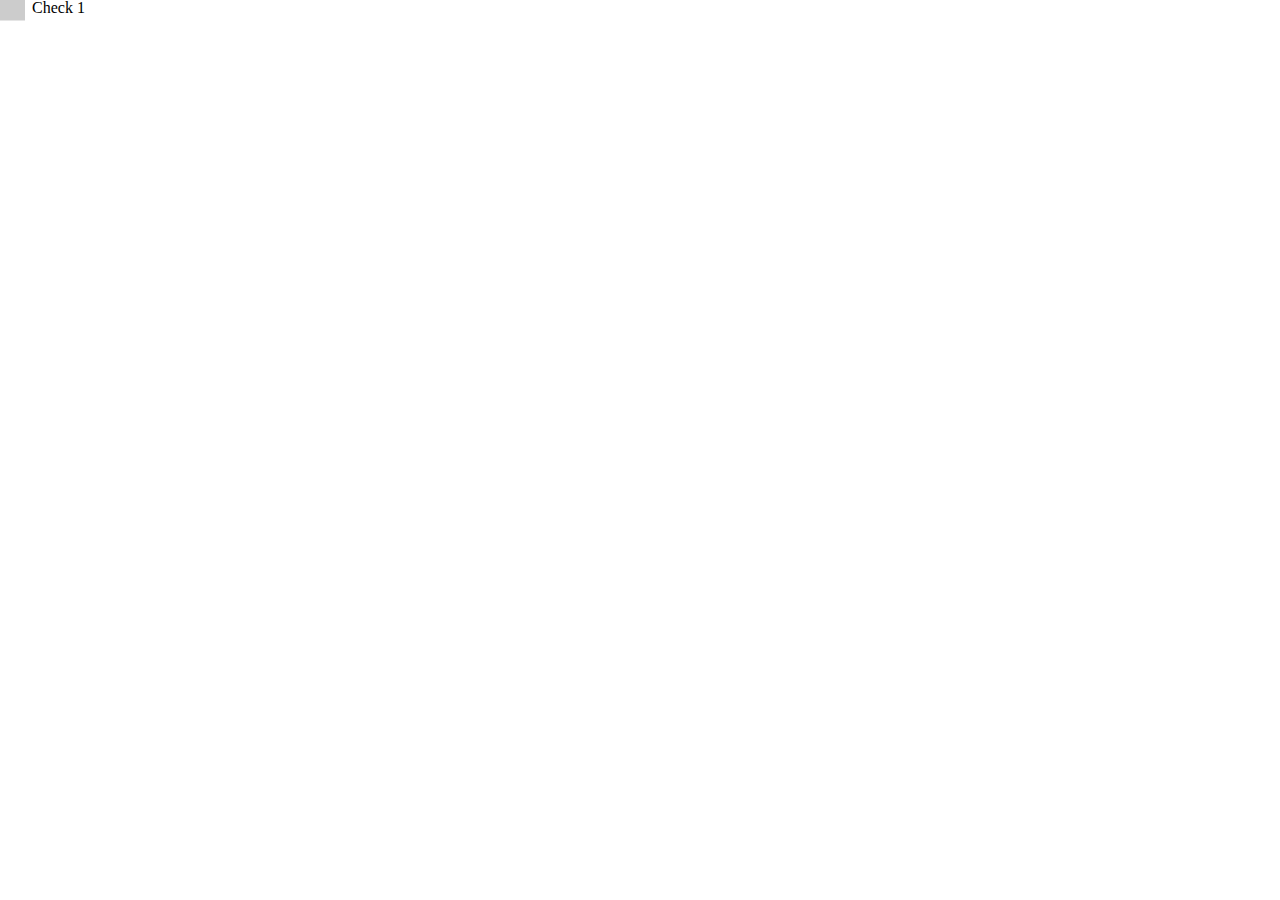
==== index.html @ d841ccab "HTML Boilerplate With SCSS" ====
<!DOCTYPE html>
<html lang="en">

<head>
    <meta charset="UTF-8">
    <meta name="viewport" content="width=device-width, initial-scale=1.0">
    <title>Your Website Title</title>

    <link rel="stylesheet" href="./assets/css/style.css">
</head>

<body>
    <form action="" method="post">
        <div class="form_field-wrapper">
            <div class="form_checkbox ">
                <input type="checkbox" name="check1" id="check1" class="">
                <label for="check1" class="form_label">Check 1</label>
                <span class="checkmark"></span>
            </div>
        </div>
    </form>
</body>

</html>
---- assets/css/style.css ----
/* Import SCSS partials from different directories */
/* Abstracts */
/* Base */
*,
::before,
::after {
  -webkit-box-sizing: border-box;
          box-sizing: border-box;
}

html {
  color-scheme: dark light;
}

html,
body,
div,
span,
applet,
object,
iframe,
h1,
h2,
h3,
h4,
h5,
h6,
p,
blockquote,
pre,
a,
abbr,
acronym,
address,
big,
cite,
code,
del,
dfn,
em,
img,
ins,
kbd,
q,
s,
samp,
small,
strike,
strong,
sub,
sup,
tt,
var,
b,
u,
i,
center,
dl,
dt,
dd,
ol,
ul,
li,
fieldset,
form,
label,
legend,
table,
caption,
tbody,
tfoot,
thead,
tr,
th,
td,
article,
aside,
canvas,
details,
embed,
figure,
figcaption,
footer,
header,
hgroup,
menu,
nav,
output,
ruby,
section,
summary,
time,
mark,
audio,
video {
  margin: 0;
  padding: 0;
  border: 0;
  font-size: 100%;
  font: inherit;
  vertical-align: baseline;
}

/* HTML5 display-role reset for older browsers */
article,
aside,
details,
figcaption,
figure,
footer,
header,
hgroup,
menu,
nav,
section {
  display: block;
}

body {
  min-height: 100vh;
  line-height: 1;
}

ol,
ul {
  list-style: none;
}

image,
picture,
video,
svg {
  display: block;
  max-width: 100%;
}

blockquote,
q {
  quotes: none;
}

blockquote:before,
blockquote:after,
q:before,
q:after {
  content: "";
  content: none;
}

table {
  border-collapse: collapse;
  border-spacing: 0;
}

/***************************************
* Page Structure
***************************************/
.page-wrapper {
  overflow: inherit;
}

.main-wrapper {
  overflow: inherit;
}

/* Structure - Container */
.container-default, .container-large, .container-medium, .container-small {
  margin-inline: auto;
  width: 100%;
}

.container-small {
  max-width: 48rem;
}

.container-medium {
  max-width: 64rem;
}

.container-large {
  max-width: 80rem;
}

/*  Structure - Padding Global(global section padding left and right) */
.padding-global {
  padding-inline: 1.25rem;
}
@media (min-width: 768px) {
  .padding-global {
    padding-inline: 2.5rem;
  }
}

/* Structure - Padding Section(section padding Top and Bottom) */
.padding-section-small {
  padding-top: 2rem;
  padding-bottom: 2rem;
}
@media (min-width: 768px) {
  .padding-section-small {
    padding-top: 3rem;
    padding-bottom: 3rem;
  }
}

.padding-section-small {
  padding-top: 2rem;
  padding-bottom: 2rem;
}
@media (min-width: 768px) {
  .padding-section-small {
    padding-top: 3rem;
    padding-bottom: 3rem;
  }
}

.padding-section-medium {
  padding-top: 3rem;
  padding-bottom: 3rem;
}
@media (min-width: 768px) {
  .padding-section-medium {
    padding-top: 4rem;
    padding-bottom: 4rem;
  }
}
@media (min-width: 992px) {
  .padding-section-medium {
    padding-top: 5rem;
    padding-bottom: 5rem;
  }
}

.padding-section-large {
  padding-top: 4rem;
  padding-bottom: 4rem;
}
@media (min-width: 768px) {
  .padding-section-large {
    padding-top: 6rem;
    padding-bottom: 6rem;
  }
}
@media (min-width: 992px) {
  .padding-section-large {
    padding-top: 8rem;
    padding-bottom: 8rem;
  }
}

/***************************************
* Typography
***************************************/
/* HTML Heading Tags */
h1,
h2,
h3,
h4,
h5,
h6 {
  margin: 0;
  font-weight: 700;
}

h1 {
  font-size: 2.5rem;
  line-height: 1.1;
}
@media (min-width: 768px) {
  h1 {
    font-size: 4rem;
  }
}

h2 {
  font-size: 2rem;
  line-height: 1.2;
}
@media (min-width: 768px) {
  h2 {
    font-size: 3rem;
  }
}

h3 {
  font-size: 1.5rem;
  line-height: 1.2;
}
@media (min-width: 768px) {
  h3 {
    font-size: 2rem;
  }
}

h4 {
  font-size: 1.25rem;
  line-height: 1.4;
}
@media (min-width: 768px) {
  h4 {
    font-size: 1.5rem;
  }
}

h5 {
  font-size: 1rem;
  line-height: 1.5;
}
@media (min-width: 768px) {
  h5 {
    font-size: 1.25rem;
  }
}

h6 {
  font-size: 0.875rem;
  line-height: 1.5;
}
@media (min-width: 768px) {
  h6 {
    font-size: 1rem;
  }
}

/* Other HTML Tags */
p {
  font-size: inherit;
}

a {
  color: blue;
  text-decoration: none;
}

blockquote {
  margin-bottom: 0;
  border-left: 0.25 solid #e2e2e2;
  padding: 0rem 1.25rem;
}

ul,
ol {
  margin: 0rem 0 0rem 1.5rem;
}
ul li,
ol li {
  margin-bottom: 0.25rem;
}

/* Heading Styles - Heading classes when typography style doesn't match the default HTML tag.  */
.heading-style-h1 {
  font-size: 2.5rem;
  line-height: 1.1;
}
@media (min-width: 768px) {
  .heading-style-h1 {
    font-size: 4rem;
  }
}

.heading-style-h2 {
  font-size: 2rem;
  line-height: 1.2;
}
@media (min-width: 768px) {
  .heading-style-h2 {
    font-size: 3rem;
  }
}

.heading-style-h3 {
  font-size: 1.5rem;
  line-height: 1.2;
}
@media (min-width: 768px) {
  .heading-style-h3 {
    font-size: 2rem;
  }
}

.heading-style-h4 {
  font-size: 1.25rem;
  line-height: 1.4;
}
@media (min-width: 768px) {
  .heading-style-h4 {
    font-size: 1.5rem;
  }
}

.heading-style-h5 {
  font-size: 1rem;
  line-height: 1.5;
}
@media (min-width: 768px) {
  .heading-style-h5 {
    font-size: 1.25rem;
  }
}

.heading-style-h6 {
  font-size: 0.875rem;
  line-height: 1.5;
}
@media (min-width: 768px) {
  .heading-style-h6 {
    font-size: 1rem;
  }
}

/* Text Classes - Text classes when typography style doesn't match the default HTML tag.  */
/* Text Sizes */
.text-size-large {
  font-size: 1.25rem;
  line-height: 1.5;
}
@media (min-width: 768px) {
  .text-size-large {
    font-size: 1.5rem;
  }
}

.text-size-medium {
  font-size: 1.25rem;
  line-height: 1.5;
}

.text-size-regular {
  font-size: 1rem;
  line-height: 1.5;
}

.text-size-tiny {
  font-size: 0.75rem;
  line-height: 1.5;
}

/* Text Styles */
.text-style-strikethrough {
  text-decoration: line-through;
}

.text-style-italic {
  font-style: italic;
}

.text-style-muted {
  opacity: 0.6;
}

.text-style-allcaps {
  text-transform: uppercase;
}

.text-style-nowrap {
  white-space: nowrap;
}

.text-style-link {
  color: #000;
  text-decoration: underline;
}

.text-style-quote {
  border-left: 0.25 solid #e2e2e2;
  padding: 0rem 1.125rem;
  font-size: 1.25rem;
  line-height: 1.5;
}

/* Text Weights */
.text-weight-black {
  font-weight: 900;
}

.text-weight-xbold {
  font-weight: 800;
}

.text-weight-bold {
  font-weight: 700;
}

.text-weight-semibold {
  font-weight: 600;
}

.text-weight-medium {
  font-weight: 500;
}

.text-weight-normal {
  font-weight: 400;
}

.text-weight-normal {
  font-weight: 400;
}

.text-weight-light {
  font-weight: 300;
}

/* Text Alignments */
.text-align-left {
  text-align: left;
}

.text-align-center {
  text-align: center;
}

.text-align-right {
  text-align: right;
}

/* Text Color */
.text-color-black {
  color: #000;
}

.text-color-grey {
  color: #f5f5f5;
}

.text-color-white {
  background-color: #000;
  color: #fff;
}

/* Icons - Unify icons sizes. icon-height sets height of icons. icon-1x1 sets both height and width of icons. */
.icon-height-small {
  width: auto;
  height: 1rem;
}

.icon-height-medium {
  width: auto;
  height: 2rem;
}

.icon-height-large {
  width: auto;
  height: 3rem;
}

.icon-1x1-small {
  width: 1rem;
  height: 1rem;
}

.icon-1x1-medium {
  width: 2rem;
  height: 2rem;
}

.icon-1x1-large {
  width: 2.5rem;
  height: 2.5rem;
}

/***************************************
* Spacing
***************************************/
.max-width-full, .max-width-full-mobile-landscape, .max-width-full-mobile-portrait, .max-width-full-tablet {
  width: 100%;
  max-width: none;
}

@media (min-width: 992px) {
  .max-width-full-tablet {
    width: auto;
  }
}

@media (min-width: 576px) {
  .max-width-full-mobile-portrait {
    width: auto;
  }
}

@media (min-width: 768px) {
  .max-width-full-mobile-landscape {
    width: auto;
  }
}

.max-width-xxlarge {
  width: 100%;
  max-width: 80rem;
}

.max-width-xlarge {
  width: 100%;
  max-width: 64rem;
}

.max-width-large {
  width: 100%;
  max-width: 48rem;
}

.max-width-medium {
  width: 100%;
  max-width: 32rem;
}

.max-width-small {
  width: 100%;
  max-width: 20rem;
}

.max-width-xsmall {
  width: 100%;
  max-width: 16rem;
}

.max-width-xxsmall {
  width: 100%;
  max-width: 112rem;
}

/* Paddings - Utility spacing system - padding classes. [padding-direction] + [padding-size]. */
/* Padding Direction */
.padding-bottom {
  padding-top: 0rem;
  padding-right: 0rem;
  padding-left: 0rem;
}

.padding-top {
  padding-right: 0rem;
  padding-bottom: 0rem;
  padding-left: 0rem;
}

.padding-vertical {
  padding-right: 0rem;
  padding-left: 0rem;
}

.padding-horizontal {
  padding-top: 0rem;
  padding-bottom: 0rem;
}

.padding-left {
  padding-top: 0rem;
  padding-right: 0rem;
  padding-bottom: 0rem;
}

.padding-right {
  padding-top: 0rem;
  padding-bottom: 0rem;
  padding-left: 0rem;
}

/* Padding Size */
.padding-0 {
  padding: 0rem;
}

.padding-tiny {
  padding: 0.125rem;
}

.padding-xxsmall {
  padding: 0.25rem;
}

.padding-xsmall {
  padding: 0.5rem;
}

.padding-small {
  padding: 1rem;
}

.padding-medium {
  padding: 1.25rem;
}
@media (min-width: 768px) {
  .padding-medium {
    padding: 1.5rem;
  }
}
@media (min-width: 992px) {
  .padding-medium {
    padding: 2rem;
  }
}

.padding-medium {
  padding: 1.25rem;
}
@media (min-width: 768px) {
  .padding-medium {
    padding: 1.5rem;
  }
}
@media (min-width: 992px) {
  .padding-medium {
    padding: 2rem;
  }
}

.padding-large {
  padding: 1.5rem;
}
@media (min-width: 768px) {
  .padding-large {
    padding: 2.5rem;
  }
}
@media (min-width: 992px) {
  .padding-large {
    padding: 3rem;
  }
}

.padding-xlarge {
  padding: 2rem;
}
@media (min-width: 768px) {
  .padding-xlarge {
    padding: 3rem;
  }
}
@media (min-width: 992px) {
  .padding-xlarge {
    padding: 4rem;
  }
}

.padding-xxlarge {
  padding: 3rem;
}
@media (min-width: 768px) {
  .padding-xxlarge {
    padding: 4rem;
  }
}
@media (min-width: 992px) {
  .padding-xxlarge {
    padding: 5rem;
  }
}

.padding-huge {
  padding: 3.5rem;
}
@media (min-width: 768px) {
  .padding-huge {
    padding: 5rem;
  }
}
@media (min-width: 992px) {
  .padding-huge {
    padding: 6rem;
  }
}

.padding-xhuge {
  padding: 4rem;
}
@media (min-width: 768px) {
  .padding-xhuge {
    padding: 6rem;
  }
}
@media (min-width: 992px) {
  .padding-xhuge {
    padding: 8rem;
  }
}

.padding-xhuge {
  padding: 4rem;
}
@media (min-width: 768px) {
  .padding-xhuge {
    padding: 6rem;
  }
}
@media (min-width: 992px) {
  .padding-xhuge {
    padding: 8rem;
  }
}

.padding-xxhuge {
  padding: 4.5rem;
}
@media (min-width: 768px) {
  .padding-xxhuge {
    padding: 8rem;
  }
}
@media (min-width: 992px) {
  .padding-xxhuge {
    padding: 12rem;
  }
}

.padding-custom1 {
  padding: 1.5rem;
}

.padding-custom2 {
  padding: 2.5rem;
}

.padding-custom3 {
  padding: 3.5rem;
}

/* Margin - Utility spacing system - margin classes. [margin-direction] + [margin-size]. */
/* Margin Direction */
.margin-bottom {
  margin-top: 0rem;
  margin-right: 0rem;
  margin-left: 0rem;
}

.margin-top {
  margin-right: 0rem;
  margin-bottom: 0rem;
  margin-left: 0rem;
}

.margin-vertical {
  margin-right: 0rem;
  margin-left: 0rem;
}

.margin-horizontal {
  margin-top: 0rem;
  margin-bottom: 0rem;
}

.margin-left {
  margin-top: 0rem;
  margin-right: 0rem;
  margin-bottom: 0rem;
}

.margin-right {
  margin-top: 0rem;
  margin-bottom: 0rem;
  margin-left: 0rem;
}

/* margin Size */
.margin-0 {
  margin: 0rem;
}

.margin-tiny {
  margin: 0.125rem;
}

.margin-xxsmall {
  margin: 0.25rem;
}

.margin-xsmall {
  margin: 0.5rem;
}

.margin-small {
  margin: 1rem;
}

.margin-medium {
  margin: 1.25rem;
}
@media (min-width: 768px) {
  .margin-medium {
    margin: 1.5rem;
  }
}
@media (min-width: 992px) {
  .margin-medium {
    margin: 2rem;
  }
}

.margin-medium {
  margin: 1.25rem;
}
@media (min-width: 768px) {
  .margin-medium {
    margin: 1.5rem;
  }
}
@media (min-width: 992px) {
  .margin-medium {
    margin: 2rem;
  }
}

.margin-large {
  margin: 1.5rem;
}
@media (min-width: 768px) {
  .margin-large {
    margin: 2.5rem;
  }
}
@media (min-width: 992px) {
  .margin-large {
    margin: 3rem;
  }
}

.margin-xlarge {
  margin: 2rem;
}
@media (min-width: 768px) {
  .margin-xlarge {
    margin: 3rem;
  }
}
@media (min-width: 992px) {
  .margin-xlarge {
    margin: 4rem;
  }
}

.margin-xxlarge {
  margin: 3rem;
}
@media (min-width: 768px) {
  .margin-xxlarge {
    margin: 4rem;
  }
}
@media (min-width: 992px) {
  .margin-xxlarge {
    margin: 5rem;
  }
}

.margin-huge {
  margin: 3.5rem;
}
@media (min-width: 768px) {
  .margin-huge {
    margin: 5rem;
  }
}
@media (min-width: 992px) {
  .margin-huge {
    margin: 6rem;
  }
}

.margin-xhuge {
  margin: 4rem;
}
@media (min-width: 768px) {
  .margin-xhuge {
    margin: 6rem;
  }
}
@media (min-width: 992px) {
  .margin-xhuge {
    margin: 8rem;
  }
}

.margin-xhuge {
  margin: 4rem;
}
@media (min-width: 768px) {
  .margin-xhuge {
    margin: 6rem;
  }
}
@media (min-width: 992px) {
  .margin-xhuge {
    margin: 8rem;
  }
}

.margin-xxhuge {
  margin: 4.5rem;
}
@media (min-width: 768px) {
  .margin-xxhuge {
    margin: 8rem;
  }
}
@media (min-width: 992px) {
  .margin-xxhuge {
    margin: 12rem;
  }
}

.margin-custom1 {
  margin: 1.5rem;
}

.margin-custom2 {
  margin: 2.5rem;
}

.margin-custom3 {
  margin: 3.5rem;
}

/* Spacers - Unified spacer system for the project. */
/* Padding Size */
.spacer-full-width, .spacer-xxhuge, .spacer-xhuge, .spacer-huge, .spacer-xxlarge, .spacer-xlarge, .spacer-large, .spacer-medium, .spacer-small, .spacer-xsmall, .spacer-xxsmall, .spacer-tiny, .spacer-0 {
  width: 100%;
}

.spacer-0 {
  padding-top: 0rem;
}

.spacer-tiny {
  padding-top: 0.125rem;
}

.spacer-xxsmall {
  padding-top: 0.25rem;
}

.spacer-xsmall {
  padding-top: 0.5rem;
}

.spacer-small {
  padding-top: 1rem;
}

.spacer-medium {
  padding-top: 1.25rem;
}

.spacer-medium {
  padding-top: 1.25rem;
}

.spacer-large {
  padding-top: 1.5rem;
}

.spacer-xlarge {
  padding-top: 2rem;
}

.spacer-xxlarge {
  padding-top: 3rem;
}

.spacer-huge {
  padding-top: 3.5rem;
}

.spacer-xhuge {
  padding-top: 4rem;
}

.spacer-xhuge {
  padding-top: 4rem;
}

.spacer-xxhuge {
  padding-top: 4.5rem;
}

/***************************************
* Utilities
***************************************/
/* Useful utility systems - Utility classes we like to use in most of our projects to build faster. */
/* Hidden Classes - those are display none in CSS */
.hide {
  display: none;
}

.hide-tablet {
  display: none;
}
@media (min-width: 992px) {
  .hide-tablet {
    display: block;
  }
}

.hide-mobile-portrait {
  display: none;
}
@media (min-width: 576px) {
  .hide-mobile-portrait {
    display: block;
  }
}

.hide-mobile-landscape {
  display: none;
}
@media (min-width: 768px) {
  .hide-mobile-landscape {
    display: block;
  }
} /* Overflow Classes */
.overflow-visible {
  overflow: visible;
}

.overflow-hidden {
  overflow: hidden;
}

.overflow-auto {
  overflow: auto;
}

.overflow-scroll {
  overflow: scroll;
}

/* Pointer Events */
.pointer-events-on {
  cursor: pointer;
}

.pointer-events-off {
  cursor: none;
}

.layer {
  position: absolute;
  top: 0rem;
  bottom: 0rem;
  left: 0rem;
  right: 0rem;
}

.spacing-clean {
  margin: 0rem;
  padding: 0rem;
}

.align-center {
  margin-right: auto;
  margin-left: auto;
}

.z-index-1 {
  z-index: 1;
}

.z-index-2 {
  z-index: 2;
}

/***************************************
* Elements
***************************************/
/* Native elements with Client-First classes applied. */
.form_component {
  margin-bottom: 0rem;
}

.form_form {
  display: block;
}

.form_field-wrapper {
  display: block;
}

.form_label {
  margin-bottom: 0.25rem;
  font-weight: 500;
}

.form_input, .is-select-input, .is-text-area {
  margin-bottom: 0.75rem;
  border: 1px solid #e2e2e2;
  background: transparent;
  padding: 0.5rem 1rem;
  min-height: 3rem;
}

.is-text-area {
  padding-top: 0.75rem;
  min-height: 8rem;
}

.form_checkbox {
  display: -webkit-box;
  display: -ms-flexbox;
  display: flex;
  position: relative;
  -webkit-box-align: center;
      -ms-flex-align: center;
          align-items: center;
  /* Hide the browser's default checkbox */
  /* Create a custom checkbox */
}
.form_checkbox .form_label {
  margin-bottom: 0rem;
  margin-left: 2rem;
}
.form_checkbox input[type=checkbox] {
  position: absolute;
  opacity: 0;
  cursor: pointer;
  width: 0;
  height: 0;
}
.form_checkbox .checkmark {
  position: absolute;
  top: 50%;
  left: 0;
  -webkit-transform: translateY(-50%);
          transform: translateY(-50%);
  background-color: #eee;
  width: 25px;
  height: 25px;
  z-index: 2;
}
.form_checkbox:hover input ~ .checkmark {
  background-color: #ccc;
}
.form_checkbox input:checked ~ .checkmark {
  background-color: #2196f3;
}
@media (prefers-color-scheme: dark) {
  .form_checkbox input:checked ~ .checkmark {
    background-color: red;
  }
}
.form_checkbox .checkmark::after {
  display: none;
  position: absolute;
  content: "";
}
.form_checkbox input:checked ~ .checkmark:after {
  display: block;
}
.form_checkbox .checkmark:after {
  top: 5px;
  left: 9px;
  -webkit-transform: rotate(45deg);
          transform: rotate(45deg);
  border: solid white;
  border-width: 0 3px 3px 0;
  width: 5px;
  height: 10px;
}

/* Components */
.button-group {
  display: -webkit-inline-box;
  display: -ms-inline-flexbox;
  display: inline-flex;
  -ms-flex-wrap: wrap;
      flex-wrap: wrap;
  -webkit-box-pack: start;
      -ms-flex-pack: start;
          justify-content: start;
  -webkit-box-align: center;
      -ms-flex-align: center;
          align-items: center;
  gap: 1rem;
}

.button, .is-icon, .is-text, .is-border, .is-large, .is-small {
  background-color: #000;
  padding: 0.75rem 1.5rem;
  color: #fff;
  font-weight: 600;
}

.is-small {
  padding: 0.5rem 1.25rem;
}

.is-large {
  padding: 0.5rem 1.25rem;
}

.is-border {
  border: 2px solid #000;
  background-color: transparent;
  color: #000;
}

.is-text {
  border: 2px solid transparent;
  background-color: transparent;
  color: #000;
}

.is-icon {
  display: -webkit-inline-box;
  display: -ms-inline-flexbox;
  display: inline-flex;
  -webkit-box-pack: center;
      -ms-flex-pack: center;
          justify-content: center;
  -webkit-box-align: center;
      -ms-flex-align: center;
          align-items: center;
  gap: 1rem;
}

/* Layout */
/* Pages */
/* Additional global styles, if any */
/* Your custom styles, if any */
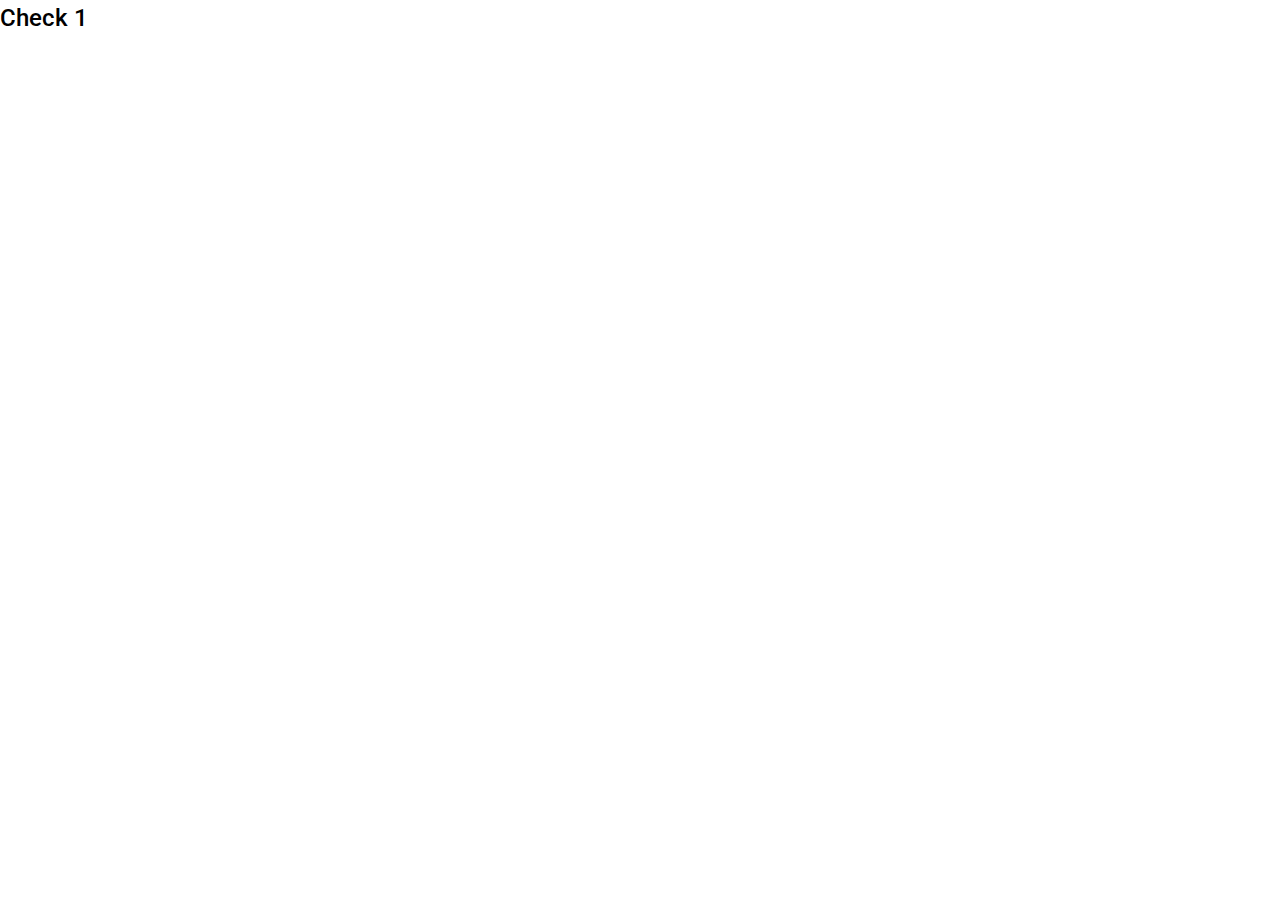
==== commit 4fa16d3e: "Add Client First Style Guide" ====
--- a/index.html
+++ b/index.html
@@ -5,7 +5,11 @@
     <meta charset="UTF-8">
     <meta name="viewport" content="width=device-width, initial-scale=1.0">
     <title>Your Website Title</title>
-
+    <link rel="preconnect" href="https://fonts.googleapis.com">
+    <link rel="preconnect" href="https://fonts.gstatic.com" crossorigin>
+    <link
+        href="https://fonts.googleapis.com/css2?family=Playfair+Display:ital,wght@0,400;0,500;0,600;0,700;0,800;0,900;1,400;1,500;1,600;1,700;1,800;1,900&family=Roboto:ital,wght@0,100;0,300;0,400;0,500;0,700;0,900;1,100;1,300;1,400;1,500;1,700;1,900&display=swap"
+        rel="stylesheet">
     <link rel="stylesheet" href="./assets/css/style.css">
 </head>
 
@@ -14,7 +18,7 @@
         <div class="form_field-wrapper">
             <div class="form_checkbox ">
                 <input type="checkbox" name="check1" id="check1" class="">
-                <label for="check1" class="form_label">Check 1</label>
+                <label for="check1" class="form_label text-size-large">Check 1</label>
                 <span class="checkmark"></span>
             </div>
         </div>
--- a/assets/css/style.css
+++ b/assets/css/style.css
@@ -10,6 +10,10 @@
 
 html {
   color-scheme: dark light;
+}
+
+body {
+  min-height: 100vh;
 }
 
 html,
@@ -97,7 +101,6 @@
   padding: 0;
   border: 0;
   font-size: 100%;
-  font: inherit;
   vertical-align: baseline;
 }
 
@@ -116,11 +119,6 @@
   display: block;
 }
 
-body {
-  min-height: 100vh;
-  line-height: 1;
-}
-
 ol,
 ul {
   list-style: none;
@@ -251,6 +249,12 @@
 /***************************************
 * Typography
 ***************************************/
+body {
+  font-family: "Roboto", sans-serif;
+  font-size: 1rem;
+  line-height: 1.6;
+}
+
 /* HTML Heading Tags */
 h1,
 h2,
@@ -260,6 +264,7 @@
 h6 {
   margin: 0;
   font-weight: 700;
+  font-family: "Playfair Display", serif;
 }
 
 h1 {
@@ -334,7 +339,7 @@
 
 blockquote {
   margin-bottom: 0;
-  border-left: 0.25 solid #e2e2e2;
+  border-left: 0.25rem solid #e2e2e2;
   padding: 0rem 1.25rem;
 }
 
@@ -462,7 +467,7 @@
 }
 
 .text-style-quote {
-  border-left: 0.25 solid #e2e2e2;
+  border-left: 0.25rem solid #e2e2e2;
   padding: 0rem 1.125rem;
   font-size: 1.25rem;
   line-height: 1.5;
@@ -557,6 +562,37 @@
 .icon-1x1-large {
   width: 2.5rem;
   height: 2.5rem;
+}
+
+.text-rich-text h1,
+.text-rich-text h2,
+.text-rich-text h3,
+.text-rich-text h4,
+.text-rich-text h5,
+.text-rich-text h6 {
+  margin-top: 1.5rem;
+  margin-bottom: 1rem;
+}
+.text-rich-text p {
+  margin-bottom: 1rem;
+}
+.text-rich-text ul,
+.text-rich-text ol {
+  padding-top: 0rem;
+  padding-left: 1.5rem;
+  padding-bottom: 1.5rem;
+}
+.text-rich-text ul {
+  list-style: disc;
+}
+.text-rich-text ol {
+  list-style: decimal;
+}
+.text-rich-text blockquote {
+  margin-bottom: 2rem;
+}
+.text-rich-text img {
+  display: inline-block;
 }
 
 /***************************************
@@ -1037,39 +1073,31 @@
 }
 
 .spacer-medium {
-  padding-top: 1.25rem;
-}
-
-.spacer-medium {
-  padding-top: 1.25rem;
+  padding-top: 2rem;
 }
 
 .spacer-large {
-  padding-top: 1.5rem;
+  padding-top: 3rem;
 }
 
 .spacer-xlarge {
-  padding-top: 2rem;
+  padding-top: 4rem;
 }
 
 .spacer-xxlarge {
-  padding-top: 3rem;
+  padding-top: 5rem;
 }
 
 .spacer-huge {
-  padding-top: 3.5rem;
+  padding-top: 6rem;
 }
 
 .spacer-xhuge {
-  padding-top: 4rem;
-}
-
-.spacer-xhuge {
-  padding-top: 4rem;
+  padding-top: 8rem;
 }
 
 .spacer-xxhuge {
-  padding-top: 4.5rem;
+  padding-top: 12rem;
 }
 
 /***************************************
@@ -1158,6 +1186,18 @@
   z-index: 2;
 }
 
+.display-flex {
+  display: -webkit-box;
+  display: -ms-flexbox;
+  display: flex;
+}
+
+.display-inlineflex {
+  display: -webkit-inline-box;
+  display: -ms-inline-flexbox;
+  display: inline-flex;
+}
+
 /***************************************
 * Elements
 ***************************************/
@@ -1170,6 +1210,13 @@
   display: block;
 }
 
+.form_field-wrapper,
+.form_input,
+.is-select-input,
+.is-text-area {
+  width: 100%;
+}
+
 .form_field-wrapper {
   display: block;
 }
@@ -1185,6 +1232,8 @@
   background: transparent;
   padding: 0.5rem 1rem;
   min-height: 3rem;
+  color: #000;
+  font-size: inherit;
 }
 
 .is-text-area {
@@ -1192,7 +1241,20 @@
   min-height: 8rem;
 }
 
-.form_checkbox {
+/* Hide the browser's default checkbox */
+input[type=checkbox],
+input[type=radio] {
+  position: absolute;
+  opacity: 0;
+  cursor: pointer;
+  width: 0;
+  height: 0;
+  z-index: -1;
+}
+
+/* Create a custom checkbox */
+.form_checkbox,
+.form_radiobox {
   display: -webkit-box;
   display: -ms-flexbox;
   display: flex;
@@ -1200,59 +1262,83 @@
   -webkit-box-align: center;
       -ms-flex-align: center;
           align-items: center;
-  /* Hide the browser's default checkbox */
-  /* Create a custom checkbox */
-}
-.form_checkbox .form_label {
-  margin-bottom: 0rem;
-  margin-left: 2rem;
-}
-.form_checkbox input[type=checkbox] {
-  position: absolute;
-  opacity: 0;
-  cursor: pointer;
-  width: 0;
-  height: 0;
-}
-.form_checkbox .checkmark {
+}
+
+.form_checkbox-label {
+  margin-left: 2.5rem;
+}
+
+.form_checkmark,
+.form_radio {
+  position: relative;
+  z-index: 1;
+}
+
+.form_checkmark::before {
   position: absolute;
   top: 50%;
   left: 0;
   -webkit-transform: translateY(-50%);
           transform: translateY(-50%);
+  -webkit-transition: all 0.3s ease;
+  transition: all 0.3s ease;
   background-color: #eee;
+  border-radius: 2px;
   width: 25px;
   height: 25px;
+  content: "";
+  font-family: "FontAwesome";
+  display: -webkit-box;
+  display: -ms-flexbox;
+  display: flex;
+  -webkit-box-align: center;
+      -ms-flex-align: center;
+          align-items: center;
+  -webkit-box-pack: center;
+      -ms-flex-pack: center;
+          justify-content: center;
   z-index: 2;
 }
-.form_checkbox:hover input ~ .checkmark {
-  background-color: #ccc;
-}
-.form_checkbox input:checked ~ .checkmark {
-  background-color: #2196f3;
-}
-@media (prefers-color-scheme: dark) {
-  .form_checkbox input:checked ~ .checkmark {
-    background-color: red;
-  }
-}
-.form_checkbox .checkmark::after {
-  display: none;
+
+input[type=checkbox]:checked ~ .form_checkmark::before {
+  color: #fff;
+  background-color: rgb(41, 55, 255);
+  content: "\f00c";
+}
+
+.form_radio-label {
+  margin-left: 1rem;
+}
+
+.form_radio {
+  display: inline-block;
+  width: 25px;
+  height: 25px;
+  border: 1px solid #ededed;
+  background-color: #eee;
+  border-radius: 50%;
+}
+
+.form_radio::before {
   position: absolute;
   content: "";
-}
-.form_checkbox input:checked ~ .checkmark:after {
-  display: block;
-}
-.form_checkbox .checkmark:after {
-  top: 5px;
-  left: 9px;
-  -webkit-transform: rotate(45deg);
-          transform: rotate(45deg);
-  border: solid white;
-  border-width: 0 3px 3px 0;
-  width: 5px;
+  top: 50%;
+  left: 50%;
+  -webkit-transform: translate(-50%, -50%);
+          transform: translate(-50%, -50%);
+  -webkit-transition: all 0.3s ease;
+  transition: all 0.3s ease;
+  width: 10px;
   height: 10px;
+  border-radius: 50%;
+}
+
+input[type=radio]:checked ~ .form_radio::before {
+  background-color: rgb(41, 55, 255);
+}
+
+.radio_list {
+  margin: 0;
 }
 
 /* Components */
@@ -1313,5 +1399,396 @@
 
 /* Layout */
 /* Pages */
+.styleguide-classes {
+  grid-column-gap: 1px;
+  grid-row-gap: 1px;
+  display: -ms-grid;
+  display: grid;
+  -ms-grid-rows: auto;
+  grid-template-rows: auto;
+  -ms-grid-columns: 1fr;
+  grid-template-columns: 1fr;
+  grid-auto-columns: 1fr;
+  background: #fff;
+  color: #000;
+}
+.styleguide-classes > *:nth-child(1) {
+  -ms-grid-row: 1;
+  -ms-grid-column: 1;
+}
+
+.styleguide-section {
+  grid-column-gap: 6rem;
+  grid-row-gap: 6rem;
+  -ms-grid-rows: auto;
+  grid-template-rows: auto;
+  -ms-grid-columns: 1fr;
+  grid-template-columns: 1fr;
+  grid-auto-columns: 1fr;
+  -webkit-box-align: start;
+      -ms-flex-align: start;
+          align-items: start;
+  justify-items: start;
+  display: -ms-grid;
+  display: grid;
+}
+
+.styleguide-section > *:nth-child(1) {
+  -ms-grid-row: 1;
+  -ms-grid-column: 1;
+}
+
+.styleguide-row {
+  grid-column-gap: 0.75rem;
+  grid-row-gap: 0.75rem;
+  -webkit-box-orient: horizontal;
+  -webkit-box-direction: normal;
+      -ms-flex-direction: row;
+          flex-direction: row;
+  -ms-grid-rows: auto;
+  grid-template-rows: auto;
+  -ms-grid-columns: auto;
+  grid-template-columns: auto;
+  grid-auto-columns: auto;
+  grid-auto-flow: column;
+  -webkit-box-pack: start;
+      -ms-flex-pack: start;
+          justify-content: flex-start;
+  -webkit-box-align: center;
+      -ms-flex-align: center;
+          align-items: center;
+  display: -webkit-box;
+  display: -ms-flexbox;
+  display: flex;
+}
+
+.styleguide-row > *:nth-child(1) {
+  -ms-grid-row: 1;
+  -ms-grid-column: 1;
+}
+
+.styleguide-section.is-vertical {
+  grid-column-gap: 4rem;
+  grid-row-gap: 4rem;
+  -ms-grid-columns: 1fr;
+  grid-template-columns: 1fr;
+}
+
+.styleguide-section-header {
+  grid-column-gap: 1rem;
+  grid-row-gap: 1rem;
+  display: -ms-grid;
+  display: grid;
+  -ms-grid-rows: auto;
+  grid-template-rows: auto;
+  -ms-grid-columns: 1fr;
+  grid-template-columns: 1fr;
+  grid-auto-columns: 1fr;
+  border-bottom: 1px solid #000;
+  padding-bottom: 3rem;
+  width: 100%;
+  line-height: 1.4;
+}
+
+.styleguide-section-header > *:nth-child(1) {
+  -ms-grid-row: 1;
+  -ms-grid-column: 1;
+}
+
+.fs-styleguide-item-header {
+  width: 100%;
+  border-bottom: 1px solid rgba(0, 0, 0, 0.1);
+  padding-bottom: 2rem;
+}
+
+.styleguide-item-wrapper {
+  grid-column-gap: 3rem;
+  grid-row-gap: 3rem;
+  display: -webkit-box;
+  display: -ms-flexbox;
+  display: flex;
+  -webkit-box-orient: vertical;
+  -webkit-box-direction: normal;
+      -ms-flex-direction: column;
+          flex-direction: column;
+  -webkit-box-pack: start;
+      -ms-flex-pack: start;
+          justify-content: flex-start;
+  -webkit-box-align: start;
+      -ms-flex-align: start;
+          align-items: flex-start;
+  width: 100%;
+}
+
+.styleguide-1-col {
+  grid-column-gap: 3rem;
+  grid-row-gap: 3rem;
+  display: -ms-grid;
+  display: grid;
+  -ms-grid-rows: auto;
+  grid-template-rows: auto;
+  -ms-grid-columns: 1fr;
+  grid-template-columns: 1fr;
+  grid-auto-columns: 1fr;
+  width: 100%;
+}
+
+.styleguide-1-col > *:nth-child(1) {
+  -ms-grid-row: 1;
+  -ms-grid-column: 1;
+}
+
+.styleguide-item {
+  grid-column-gap: 1.125rem;
+  grid-row-gap: 1.125rem;
+  display: -ms-grid;
+  display: grid;
+  position: relative;
+  -ms-grid-rows: auto;
+  grid-template-rows: auto;
+  -ms-grid-columns: 1fr;
+  grid-template-columns: 1fr;
+  grid-auto-columns: 1fr;
+  -ms-flex-line-pack: start;
+      align-content: start;
+  -webkit-box-pack: start;
+      -ms-flex-pack: start;
+          justify-content: start;
+  -webkit-box-align: start;
+      -ms-flex-align: start;
+          align-items: start;
+  justify-items: start;
+  border-bottom: 1px solid rgba(0, 0, 0, 0.1);
+  padding-bottom: 3rem;
+}
+
+.styleguide-item > *:nth-child(1) {
+  -ms-grid-row: 1;
+  -ms-grid-column: 1;
+}
+
+.styleguide-item.is-stretch {
+  justify-items: stretch;
+}
+
+.styleguide-spacing {
+  grid-column-gap: 0.5rem;
+  grid-row-gap: 0.5rem;
+  display: -ms-grid;
+  display: grid;
+  position: relative;
+  -ms-grid-rows: auto 0.5rem auto;
+  grid-template-rows: auto auto;
+  -ms-grid-columns: 1fr;
+  grid-template-columns: 1fr;
+  grid-auto-columns: 1fr;
+  -ms-flex-line-pack: start;
+      align-content: start;
+  -webkit-box-pack: start;
+      -ms-flex-pack: start;
+          justify-content: start;
+  -webkit-box-align: start;
+      -ms-flex-align: start;
+          align-items: start;
+  justify-items: stretch;
+  background-image: -webkit-gradient(linear, left bottom, left top, from(rgba(45, 64, 234, 0.1)), to(rgba(255, 255, 255, 0)));
+  background-image: linear-gradient(to top, rgba(45, 64, 234, 0.1), rgba(255, 255, 255, 0));
+}
+
+.styleguide-spacing > *:nth-child(1) {
+  -ms-grid-row: 1;
+  -ms-grid-column: 1;
+}
+
+.styleguide-spacing > *:nth-child(2) {
+  -ms-grid-row: 3;
+  -ms-grid-column: 1;
+}
+
+.styleguide-label {
+  display: -webkit-box;
+  display: -ms-flexbox;
+  display: flex;
+  -webkit-box-orient: horizontal;
+  -webkit-box-direction: normal;
+      -ms-flex-direction: row;
+          flex-direction: row;
+  -webkit-box-pack: start;
+      -ms-flex-pack: start;
+          justify-content: flex-start;
+  -webkit-box-align: center;
+      -ms-flex-align: center;
+          align-items: center;
+  background-color: #2d40ea;
+  padding: 0.25rem 0.75rem;
+  color: #fff;
+  font-weight: 600;
+  line-height: 1.4;
+  -ms-grid-column-align: start;
+      justify-self: start;
+}
+
+.styleguide-label.is-tag {
+  background-color: #be4aa5;
+}
+
+.styleguide-label.is-hex {
+  color: #000;
+  background-color: #f5f5f5;
+}
+
+.styleguide-empty-box {
+  position: relative;
+  border: 1px dashed #2d40ea;
+  background-color: rgba(45, 64, 234, 0.05);
+  min-width: 3rem;
+  height: 3rem;
+}
+
+.styleguide-spacer-box {
+  width: 100%;
+  background-color: rgba(45, 64, 234, 0.1);
+  border: 1px dashed #2d40ea;
+  position: relative;
+}
+
+.styleguide-2-col {
+  width: 100%;
+  grid-column-gap: 4rem;
+  grid-row-gap: 4rem;
+  -ms-grid-rows: auto;
+  grid-template-rows: auto;
+  -ms-grid-columns: 1fr 4rem 1fr;
+  grid-template-columns: 1fr 1fr;
+  grid-auto-columns: 1fr;
+  display: -ms-grid;
+  display: grid;
+}
+
+.styleguide-2-col > *:nth-child(1) {
+  -ms-grid-row: 1;
+  -ms-grid-column: 1;
+}
+
+.styleguide-2-col > *:nth-child(2) {
+  -ms-grid-row: 1;
+  -ms-grid-column: 3;
+}
+.styleguide-2-col.is-align-start {
+  -webkit-box-align: start;
+      -ms-flex-align: start;
+          align-items: start;
+}
+
+.styleguide-3-col {
+  width: 100%;
+  grid-column-gap: 4rem;
+  grid-row-gap: 4rem;
+  -ms-grid-rows: auto;
+  grid-template-rows: auto;
+  -ms-grid-columns: 1fr 4rem 1fr 4rem 1fr;
+  grid-template-columns: 1fr 1fr 1fr;
+  grid-auto-columns: 1fr;
+  -webkit-box-align: stretch;
+      -ms-flex-align: stretch;
+          align-items: stretch;
+  display: -ms-grid;
+  display: grid;
+}
+
+.styleguide-3-col > *:nth-child(1) {
+  -ms-grid-row: 1;
+  -ms-grid-column: 1;
+}
+
+.styleguide-3-col > *:nth-child(2) {
+  -ms-grid-row: 1;
+  -ms-grid-column: 3;
+}
+
+.styleguide-3-col > *:nth-child(3) {
+  -ms-grid-row: 1;
+  -ms-grid-column: 5;
+}
+
+.styleguide-4-col {
+  width: 100%;
+  grid-column-gap: 4rem;
+  grid-row-gap: 4rem;
+  -ms-grid-rows: auto;
+  grid-template-rows: auto;
+  -ms-grid-columns: 1fr 4rem 1fr 4rem 1fr 4rem 1fr;
+  grid-template-columns: 1fr 1fr 1fr 1fr;
+  grid-auto-columns: 1fr;
+  display: -ms-grid;
+  display: grid;
+}
+
+.styleguide-4-col > *:nth-child(1) {
+  -ms-grid-row: 1;
+  -ms-grid-column: 1;
+}
+
+.styleguide-4-col > *:nth-child(2) {
+  -ms-grid-row: 1;
+  -ms-grid-column: 3;
+}
+
+.styleguide-4-col > *:nth-child(3) {
+  -ms-grid-row: 1;
+  -ms-grid-column: 5;
+}
+
+.styleguide-4-col > *:nth-child(4) {
+  -ms-grid-row: 1;
+  -ms-grid-column: 7;
+}
+
+.styleguide-background {
+  width: 100%;
+  border: 1px solid rgba(0, 0, 0, 0.1);
+  -webkit-box-orient: vertical;
+  -webkit-box-direction: normal;
+      -ms-flex-direction: column;
+          flex-direction: column;
+  -webkit-box-pack: center;
+      -ms-flex-pack: center;
+          justify-content: center;
+  -webkit-box-align: stretch;
+      -ms-flex-align: stretch;
+          align-items: stretch;
+  display: -webkit-box;
+  display: -ms-flexbox;
+  display: flex;
+}
+
+.styleguide-background-space {
+  width: 1px;
+  height: 1px;
+  margin: 5rem;
+}
+
+.styleguide-color.is-1 {
+  background-color: #000;
+}
+.styleguide-color.is-2 {
+  background-color: #f5f5f5;
+}
+.styleguide-color.is-3 {
+  background-color: #ffffff;
+}
+
+.background-color-black {
+  background-color: #000;
+}
+
+.background-color-grey {
+  background-color: #f5f5f5;
+}
+
+.background-color-white {
+  background-color: #ffffff;
+}
+
 /* Additional global styles, if any */
 /* Your custom styles, if any */